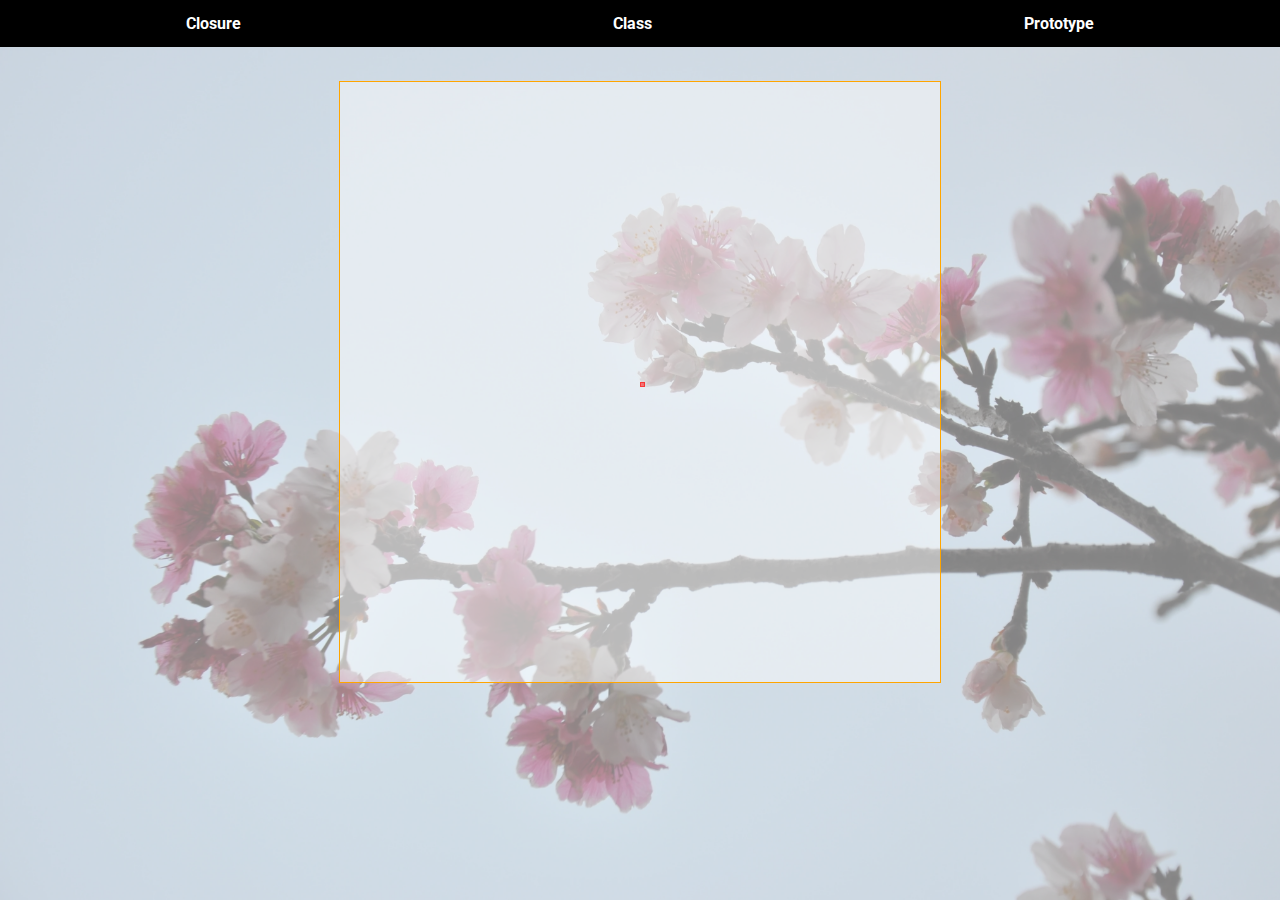
==== index-class.html @ a1e34c61 "feat: adding exercise" ====
<!DOCTYPE html>
<html lang="pt-BR">
    <head>
        <meta charset="UTF-8" />
        <meta http-equiv="X-UA-Compatible" content="IE=edge" />
        <meta name="viewport" content="width=device-width, initial-scale=1.0" />
        <link rel="stylesheet" href="./index.css" />
        <link rel="preconnect" href="https://fonts.googleapis.com" />
        <link rel="preconnect" href="https://fonts.gstatic.com" crossorigin />
        <link href="https://fonts.googleapis.com/css2?family=Roboto:ital,wght@0,100;0,300;0,400;0,500;0,700;0,900;1,100;1,300;1,400;1,500;1,700;1,900&display=swap" rel="stylesheet"/>
        <meta property="og:description" content="Alpha Ed/tech - Módulo 07 - JavaScript - Parte 20"/>
        <meta property="og:url" content="https://rogeriokotsubo.github.io/js-mod-20/"/>
    <meta property="og:determiner" content="a" />
    <meta property="og:locale" content="pt_BR" />
    <title>JS - Modulo 07 - Parte 20</title>
    </head>

    <body>
        <!-- Navbar -->
        <header>
            <nav id="menu">
                <a class="a-menu" href="./index.html">Closure</a>
                <a class="a-menu" href="./index-class.html">Class</a>
                <a class="a-menu" href="./index-prototype.html">Prototype</a>
            </nav>
        </header>

        <!-- CORPO DA PÁGINA -->
        <main id="exercise1">
            <section class="exercise">
                <form id="frm-inputs">                   
                <p id="p-msg">&nbsp;</p>
                </form>
            </section>
            <section id="ctn-drawn">
                <div id="ctn-avatar">&nbsp;</div>
            </section>
        </main>

        <script type="module" src="./indexClass.js"></script>
    </body>
</html>
---- index.css ----
* {
    padding: 0;
    margin: 0;
    box-sizing: border-box;
}
body {
    width: 100%;
    height: 100vh;
    position: relative;
    font-family: Roboto, Arial, Helvetica;
}
body:after {
    content: "";
    display: block;
    position: absolute;
    top: 0;
    left: 0;
    background-image: url(assets/img/fundo-cerejeira.webp);
    background-size: cover;
    background-repeat: none;
    overflow: hidden;
    width: 100%;
    height: 100%;
    opacity: 0.5;
    z-index: -1;
}
#menu {
    display: flex;
    justify-content: space-around;
    background-color: black;
    height: 47px;
    min-width: 700px;
    align-items: center;
    font-size: 16px;
}
.a-menu {
    text-decoration: none;
    padding: 14px;
    color: white;
    font-weight: bold;
    transition: background 0.3s;
}
.a-menu:hover {
    background-color: #787878;
}
#exercise1 {
    display: flex;
    flex-direction: column;
    align-items: center;
}
.exercise {
    width: 90vw;
    padding-top: 2vh;
    display: flex;
    flex-direction: column;
    align-items: center;
}
#p-msg {
    font-size: 14px;
    text-align: center;
}
#frm-inputs {
    display: flex;
    flex-direction: column;
    align-items: center;
}
#ctn-drawn {
    width: 602px;
    height: 602px;
    border: 1px solid #ffa500;
    background-color: #ffffff70;
}
#ctn-avatar {
    position: relative;
    width: 5px;
    height: 5px;
    border: 1px solid #ff000080;  
    background-color: #ff000080;
    left: 300px;
    top: 300px;
}
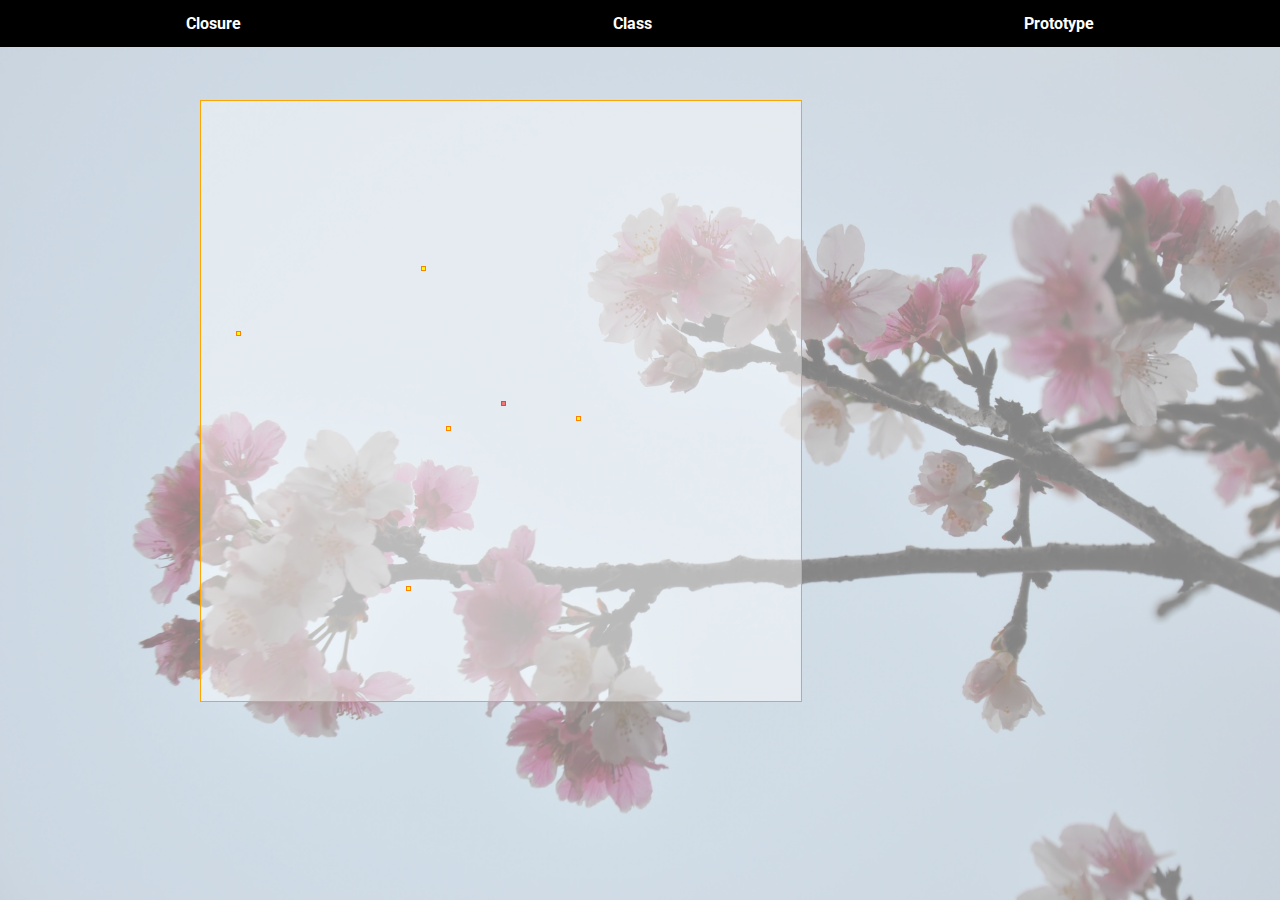
==== commit d55edbc0: "feat: add exercise" ====
--- a/index-class.html
+++ b/index-class.html
@@ -4,7 +4,7 @@
         <meta charset="UTF-8" />
         <meta http-equiv="X-UA-Compatible" content="IE=edge" />
         <meta name="viewport" content="width=device-width, initial-scale=1.0" />
-        <link rel="stylesheet" href="./index.css" />
+        <link rel="stylesheet" href="./index-class.css" />
         <link rel="preconnect" href="https://fonts.googleapis.com" />
         <link rel="preconnect" href="https://fonts.gstatic.com" crossorigin />
         <link href="https://fonts.googleapis.com/css2?family=Roboto:ital,wght@0,100;0,300;0,400;0,500;0,700;0,900;1,100;1,300;1,400;1,500;1,700;1,900&display=swap" rel="stylesheet"/>
@@ -32,11 +32,23 @@
                 <p id="p-msg">&nbsp;</p>
                 </form>
             </section>
+            <section id="ctn-coins0">
+            </section>
+            <section class="ctn-coins" data-coins="0">
+            </section>
+            <section class="ctn-coins" data-coins="1">
+            </section>
+            <section class="ctn-coins" data-coins="2">
+            </section>
+            <section class="ctn-coins" data-coins="3">
+            </section>
+            <section class="ctn-coins" data-coins="4">
+            </section>
             <section id="ctn-drawn">
                 <div id="ctn-avatar">&nbsp;</div>
             </section>
         </main>
 
-        <script type="module" src="./indexClass.js"></script>
+        <script type="module" src="./index-class.js"></script>
     </body>
 </html>
--- a/index-class.css
+++ b/index-class.css
@@ -0,0 +1,108 @@
+* {
+    padding: 0;
+    margin: 0;
+    box-sizing: border-box;
+}
+body {
+    width: 100%;
+    height: 100vh;
+    position: relative;
+    font-family: Roboto, Arial, Helvetica;
+}
+body:after {
+    content: "";
+    display: block;
+    position: absolute;
+    top: 0;
+    left: 0;
+    background-image: url(assets/img/fundo-cerejeira.webp);
+    background-size: cover;
+    background-repeat: none;
+    overflow: hidden;
+    width: 100%;
+    height: 100%;
+    opacity: 0.5;
+    z-index: -1;
+}
+#menu {
+    display: flex;
+    justify-content: space-around;
+    background-color: black;
+    height: 47px;
+    min-width: 700px;
+    align-items: center;
+    font-size: 16px;
+}
+.a-menu {
+    text-decoration: none;
+    padding: 14px;
+    color: white;
+    font-weight: bold;
+    transition: background 0.3s;
+}
+.a-menu:hover {
+    background-color: #787878;
+}
+#exercise1 {
+    display: flex;
+    flex-direction: column;
+    align-items: center;
+}
+.exercise {
+    width: 90vw;
+    padding-top: 2vh;
+    display: flex;
+    flex-direction: column;
+    align-items: center;
+}
+#p-msg {
+    font-size: 14px;
+    text-align: center;
+}
+#frm-inputs {
+    display: flex;
+    flex-direction: column;
+    align-items: center;
+}
+#ctn-coins0 {
+    position: absolute;
+    top: 100px;
+    left: 200px;
+    width: 602px;
+    height: 602px;
+    border: 1px solid #ffa500;
+    background-color: #ffffff70;
+}
+.ctn-coins {
+    position: absolute;
+    top: 100px;
+    left: 200px;
+    width: 602px;
+    height: 602px;
+    border: 1px solid #ffa500;
+}
+#ctn-drawn {
+    position: absolute;
+    top: 100px;
+    left: 200px;
+    width: 602px;
+    height: 602px;
+    border: 1px solid #ffa500;
+}
+#ctn-avatar {
+    position: relative;
+    width: 5px;
+    height: 5px;
+    border: 1px solid #ff000080;  
+    background-color: #ff000080;
+    left: 300px;
+    top: 300px;
+}
+.coins {
+    position: relative;
+    width: 5px;
+    height: 5px;
+    border: 1px solid #ff000080;  
+    background-color: #ffff00;
+    display: none;
+}